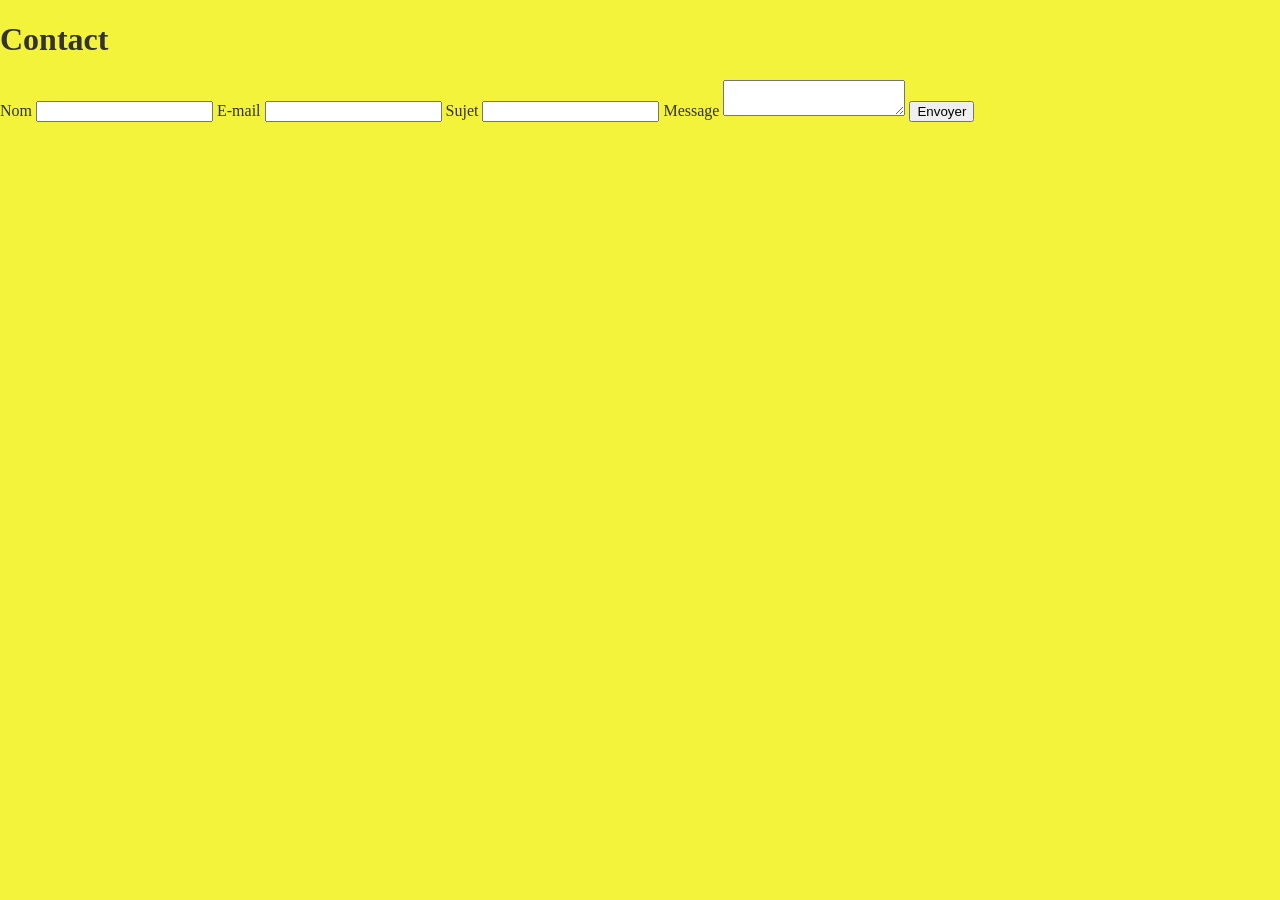
==== contact.html @ 25db67c6 "creation de la page Contact avec formulaire" ====
<!DOCTYPE html>
<html lang="fr">
<head>
    <meta charset="UTF-8">
    <title>NovaTech - Contact</title>
    <link rel="stylesheet" href="style.css">
</head>
<body>
    <h1>Contact</h1>
    <form>
        <label>Nom</label>
        <input type="text" name="nom">

        <label>E-mail</label>
        <input type="email" name="email">

        <label>Sujet</label>
        <input type="text" name="sujet">

        <label>Message</label>
        <textarea name="message"></textarea>

        <button type="submit">Envoyer</button>
    </form>
</body>
</html>
---- style.css ----
body {
    background-color: #F3F33b;
    color: #333333;
    margin: 0;
    padding: 0;
}

main h2 {
    color: #1e3a8a; 
    font-size: 2rem;
    border-bottom: 3px solid #3b8f24;
    padding-bottom: 8px;
    margin-top: 20px;
}

header {
    background-color: #1e293b; 
    padding: 1rem;
}

header h1 {
    color: #ffffff;
    margin: 10px;
}

nav ul {
    margin: 0;
    padding: 0;
    display: flex; 
    gap: 20px; 
}
nav a {
    color: #f8fafc;
    text-decoration: none; 
    font-weight: bold;
    padding: 6px 12px;
    border-radius: 4px;
}

nav a:hover {
    background-color: #3b82f6;
    color: #ffffff;
}

main {
    max-width: 800px;
    margin: 40px;
    padding: 20px;
    background-color: #ffffff;
}
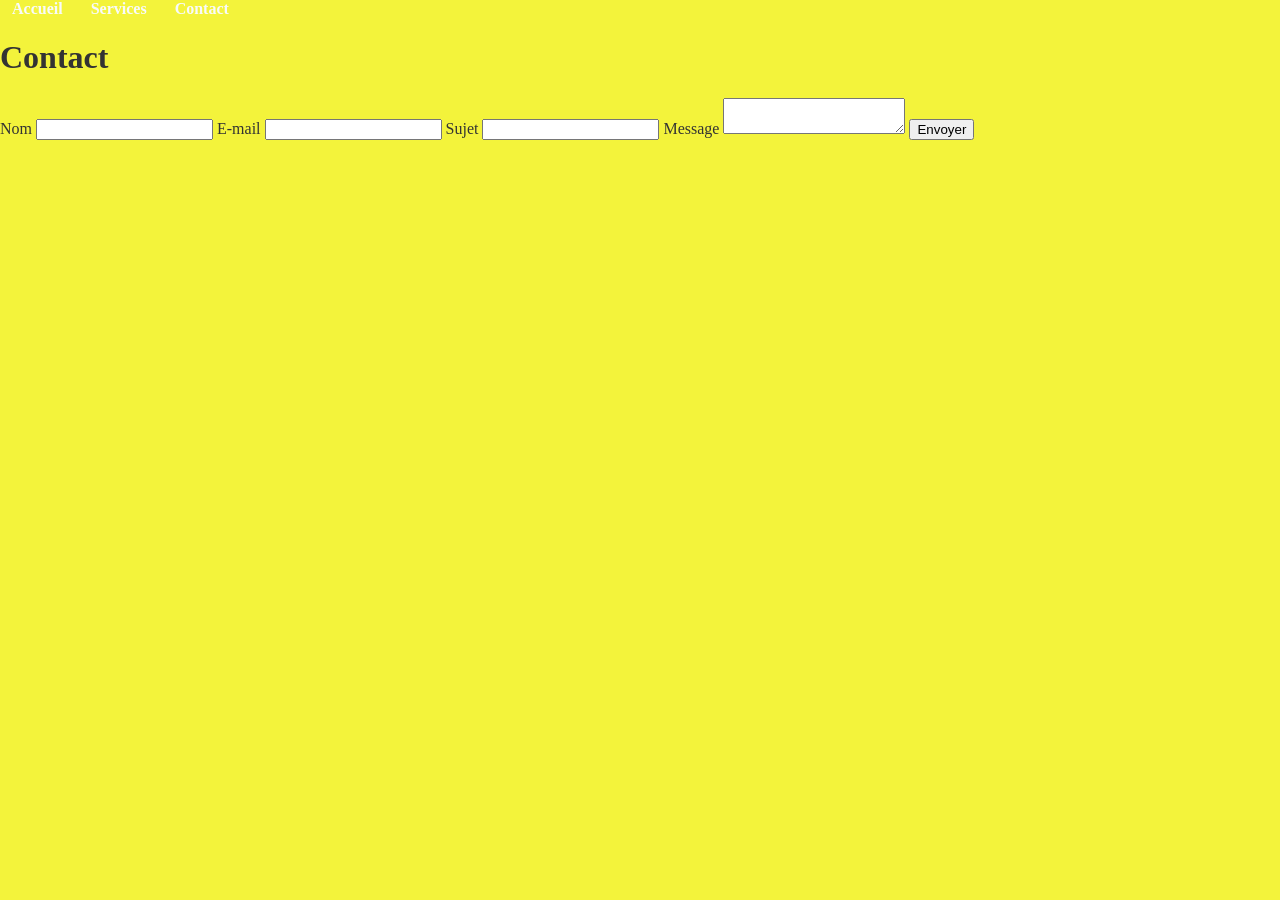
==== commit ba46c87f: "ajout navigation" ====
--- a/contact.html
+++ b/contact.html
@@ -6,6 +6,11 @@
     <link rel="stylesheet" href="style.css">
 </head>
 <body>
+    <nav>
+    <a href="index.html">Accueil</a>
+    <a href="services.html">Services</a>
+    <a href="contact.html">Contact</a>
+</nav>
     <h1>Contact</h1>
     <form>
         <label>Nom</label>
